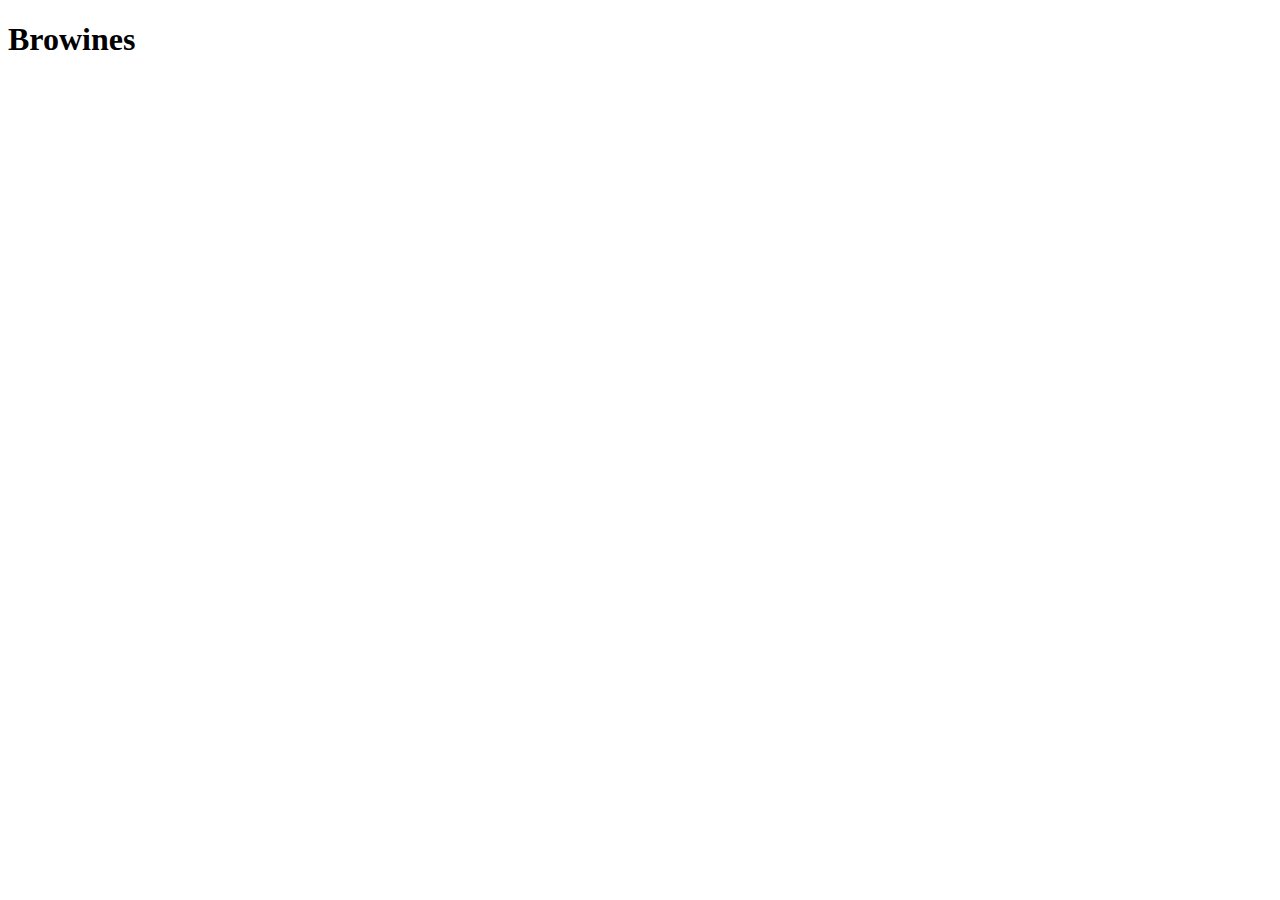
==== recipies/brownies.html @ a9db69ad "Add boilerplate and heading to recipie files" ====
<!DOCTYPE html>
<html lang="en">
<head>
    <meta charset="UTF-8">
    <meta http-equiv="X-UA-Compatible" content="IE=edge">
    <meta name="viewport" content="width=device-width, initial-scale=1.0">
    <title>Brownies</title>
</head>
<body>
    <h1>Browines</h1>
</body>
</html>
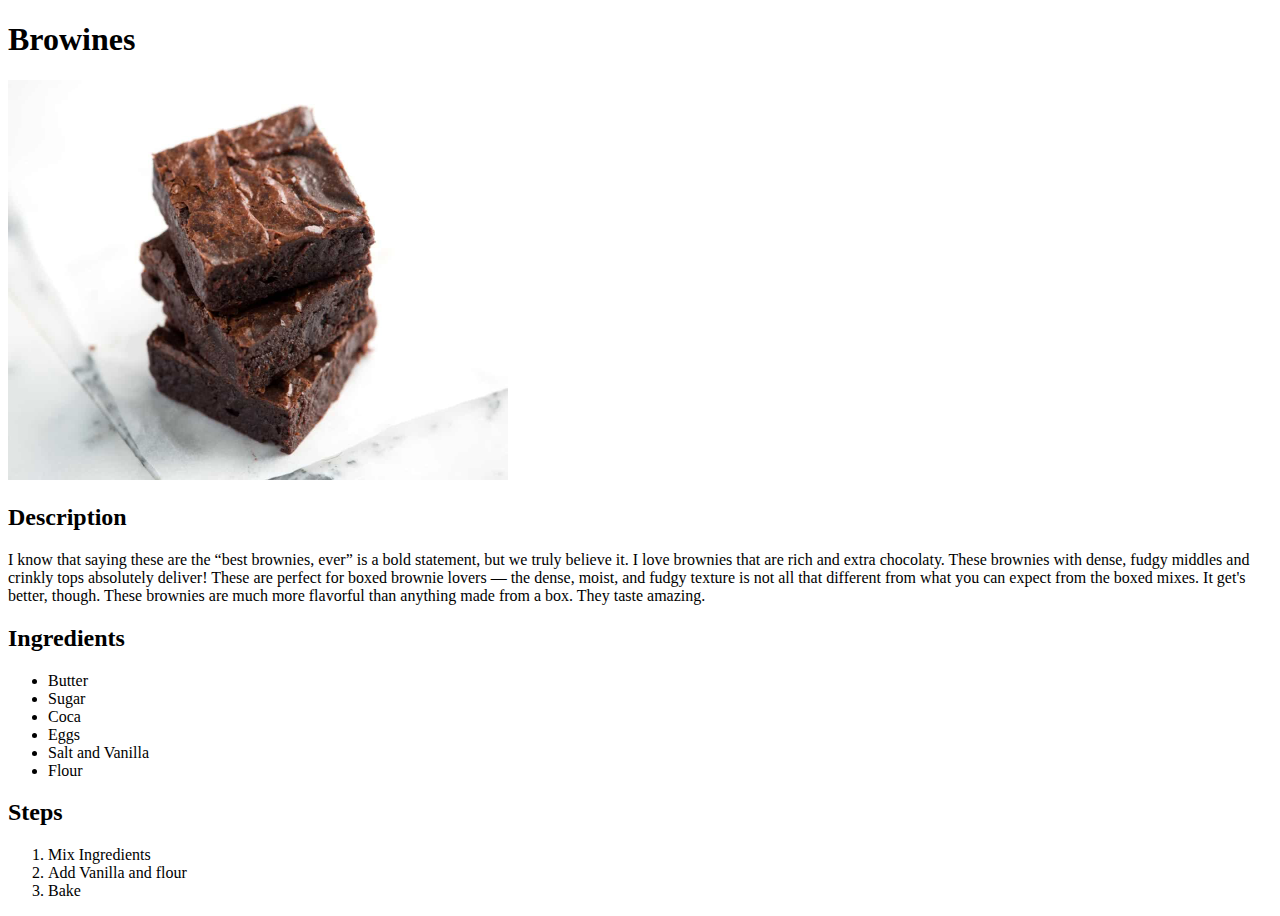
==== commit 38d8356b: "Add images and finished brownies.html" ====
--- a/recipies/brownies.html
+++ b/recipies/brownies.html
@@ -8,5 +8,27 @@
 </head>
 <body>
     <h1>Browines</h1>
+    <img src="../images/brownies.jpg"
+        width="500"
+        height="400">
+    <h2>Description</h2>
+        <p>I know that saying these are the “best brownies, ever” is a bold statement, but we truly believe it. I love brownies that are rich and extra chocolaty. These brownies with dense, fudgy middles and crinkly tops absolutely deliver! 
+            These are perfect for boxed brownie lovers — the dense, moist, and fudgy texture is not all that different from what you can expect from the boxed mixes. It get's better, though. 
+            These brownies are much more flavorful than anything made from a box. They taste amazing.</p>
+    <h2>Ingredients</h2>
+            <ul>
+                <li>Butter</li>
+                <li>Sugar</li>
+                <li>Coca</li>
+                <li>Eggs</li>
+                <li>Salt and Vanilla</li>
+                <li>Flour</li>
+            </ul>
+    <h2>Steps</h2>
+            <ol>
+                <li>Mix Ingredients</li>
+                <li>Add Vanilla and flour</li>
+                <li>Bake</li>
+            </ol>
 </body>
 </html>